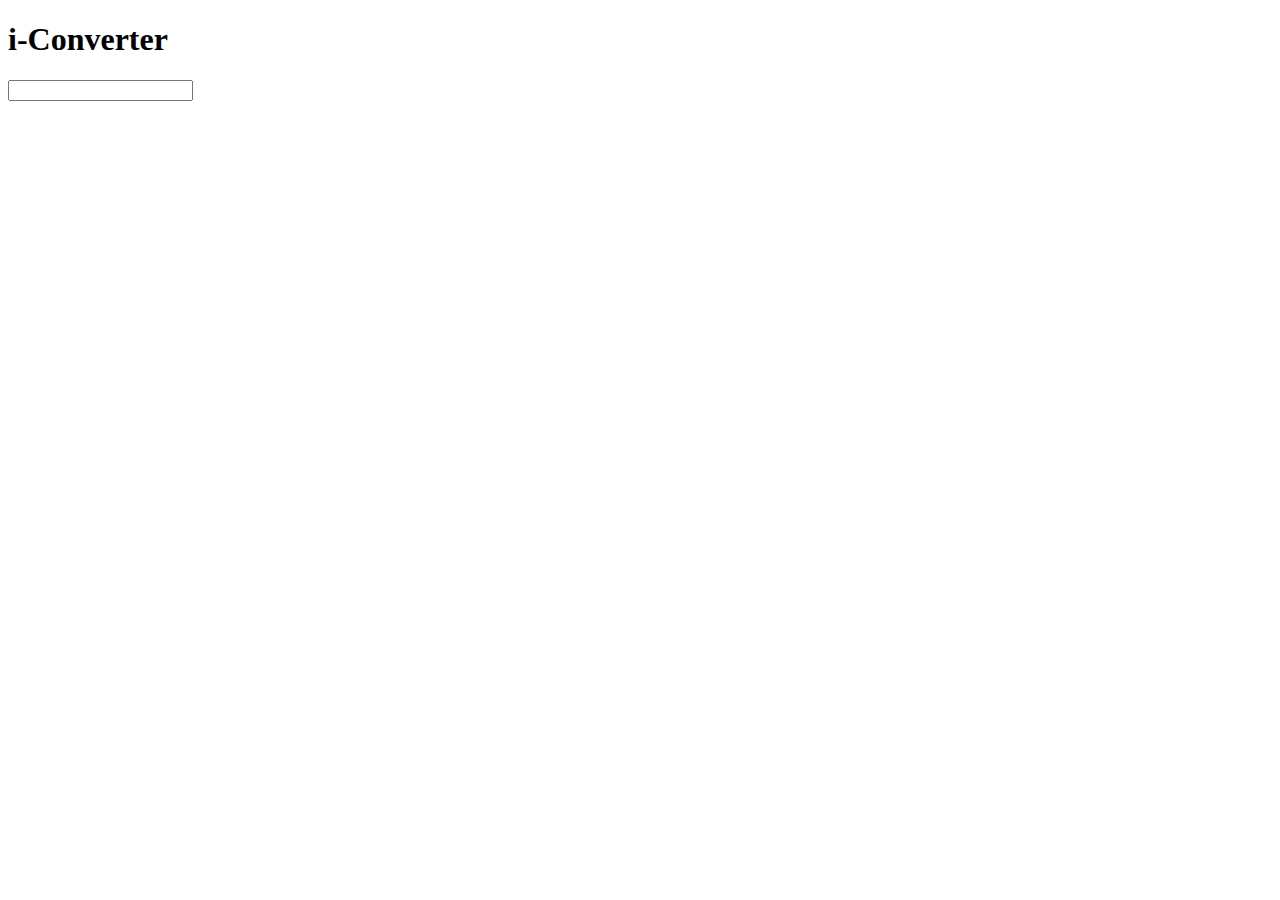
==== index.html @ d3df8153 "Add files via upload" ====
<!DOCTYPE html>

<head>
    <meta charset="utf-8">
    <meta name="viewport" content="width=device-width, initial-scale=1.0">
    <link rel="stylesheet" href="style.css">
    <title>i-Converter</title>
</head>

<body>
    
    <header>
        <h1>i-Converter</h1>

    </header>

    <main>
        
        <input name="anzahl_aepfel"></input>
        <output name="ergebnis_bj"></output>

        <py-script src="converter.py"></py-script>

    </main>

</body>

<footer>

</footer>
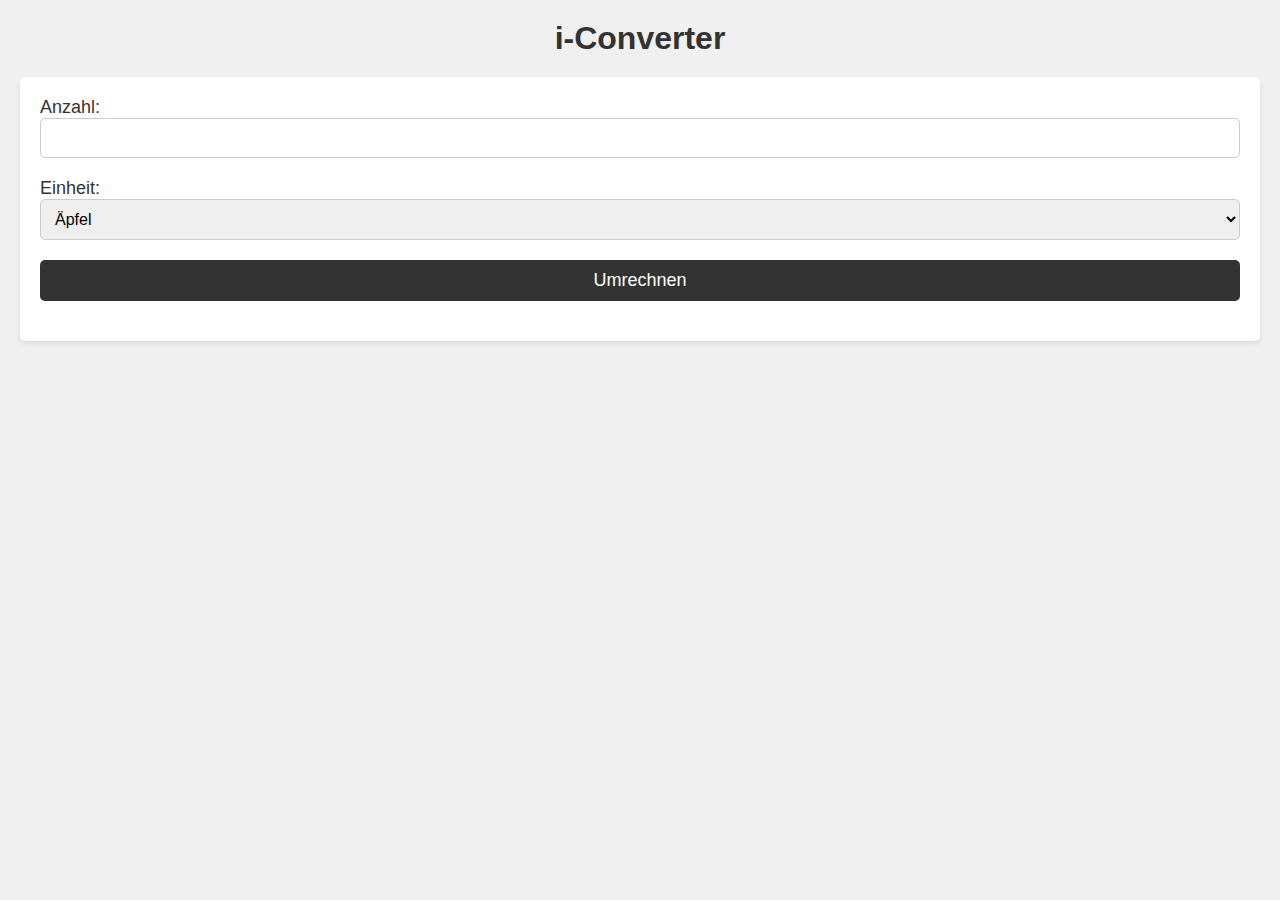
==== commit a243dabf: "UI and File Update" ====
--- a/index.html
+++ b/index.html
@@ -1,4 +1,5 @@
 <!DOCTYPE html>
+<html>
 
 <head>
     <meta charset="utf-8">
@@ -8,23 +9,36 @@
 </head>
 
 <body>
-    
+
     <header>
         <h1>i-Converter</h1>
-
     </header>
 
     <main>
-        
-        <input name="anzahl_aepfel"></input>
-        <output name="ergebnis_bj"></output>
+        <form class="converter-form" onsubmit="event.preventDefault(); convert();">
+            <div class="form-group">
+                <label for="anzahl">Anzahl:</label>
+                <input type="number" id="anzahl" step="0.5">
+            </div>
+            <div class="form-group">
+                <label for="einheit">Einheit:</label>
+                <select id="einheit">
+                    <option value="apfel">Äpfel</option>
+                    <option value="bj">Blowjobs</option>
+                    <option value="muscheln">Muscheln</option>
+                </select>
+            </div>
+            <button type="submit">Umrechnen</button>
+        </form>
 
-        <py-script src="converter.py"></py-script>
+        <div class="result">
+            <h2 id="ergebnis1"></h2>
+            <h2 id="ergebnis2"></h2>
+        </div>
+    </main>
 
-    </main>
+    <script src="script.js"></script>
 
 </body>
 
-<footer>
-
-</footer>+</html>
--- a/style.css
+++ b/style.css
@@ -0,0 +1,77 @@
+/* Reset */
+* {
+    box-sizing: border-box;
+    margin: 0;
+    padding: 0;
+}
+
+/* Body */
+body {
+    font-family: Arial, sans-serif;
+    background-color: #f0f0f0;
+    padding: 20px;
+}
+
+/* Header */
+header {
+    text-align: center;
+    margin-bottom: 20px;
+}
+
+h1 {
+    color: #333;
+    font-size: 32px;
+    margin-bottom: 10px;
+}
+
+/* Main */
+main {
+    background-color: #fff;
+    border-radius: 5px;
+    padding: 20px;
+    box-shadow: 0 2px 5px rgba(0, 0, 0, 0.1);
+}
+
+.converter-form {
+    display: flex;
+    flex-direction: column;
+}
+
+.form-group {
+    margin-bottom: 20px;
+}
+
+label {
+    font-size: 18px;
+    color: #333;
+    margin-bottom: 5px;
+}
+
+input[type="number"],
+select {
+    width: 100%;
+    padding: 10px;
+    font-size: 16px;
+    border-radius: 5px;
+    border: 1px solid #ccc;
+}
+
+button[type="submit"] {
+    padding: 10px 20px;
+    font-size: 18px;
+    background-color: #333;
+    color: #fff;
+    border: none;
+    border-radius: 5px;
+    cursor: pointer;
+}
+
+.result {
+    margin-top: 20px;
+}
+
+h2 {
+    font-size: 24px;
+    color: #333;
+    margin-bottom: 10px;
+}